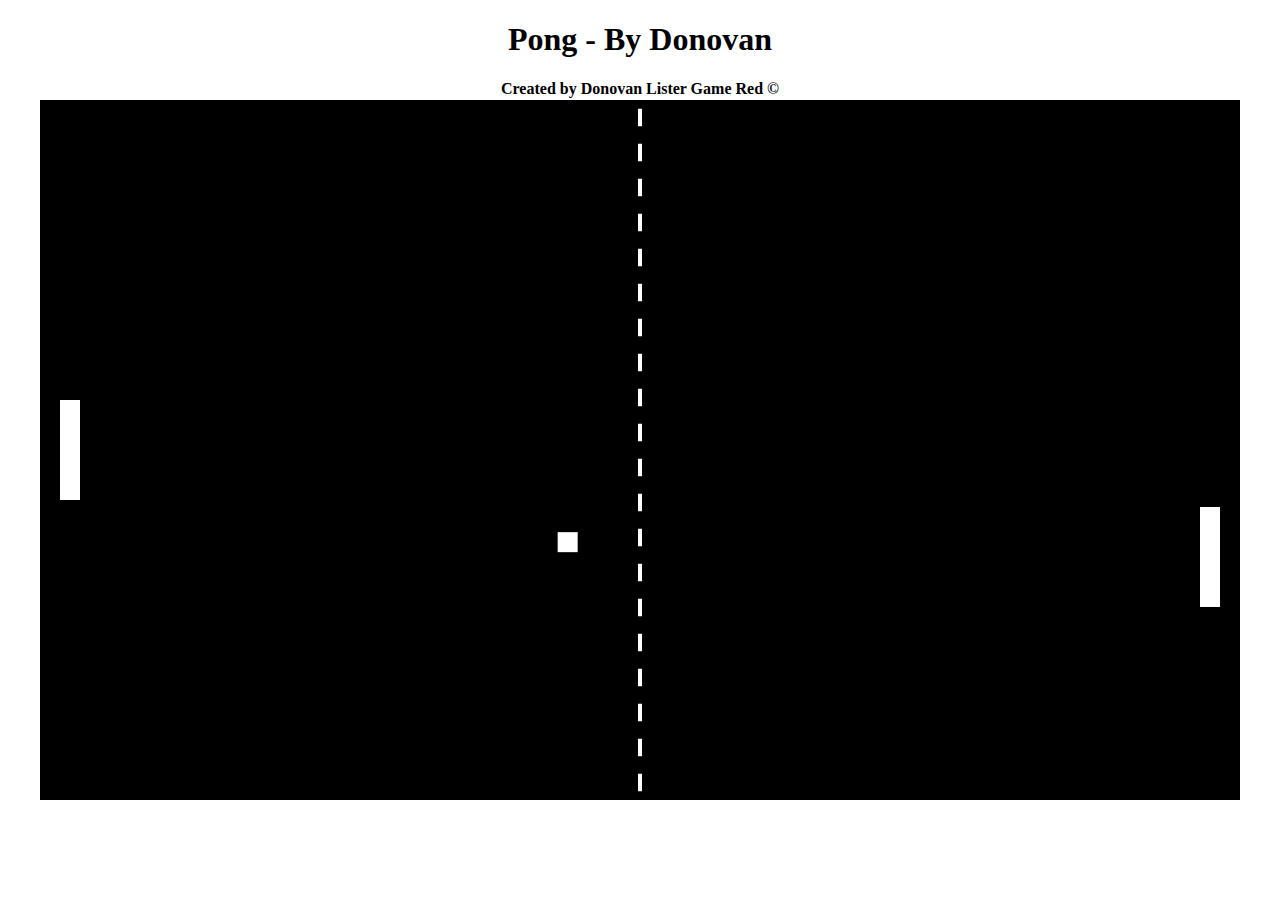
==== index.html @ a43878e8 "Fixed file structure" ====
<!DOCTYPE html>
<html>
<head>
 <title>Pong - By Donovan</title>
 <style>
   canvas {
     position:absolute;
     margin: auto;
     top:0;
     bottom: 0;
     left: 0;
     right: 0;
   }

 </style>
</head>
<body>
 <h1 align="center">Pong - By Donovan</h1>
 <script>


   var WIDTH=1200, HEIGHT=700, pi=Math.PI;
   var UpArrow = 38, DownArrow = 40;
   var canvas, ctx, keystate;
   var player, ai, ball;


   player = {
     x: null,
     y: null,
     width: 20,
     height: 100,

     update: function() {
       if (keystate[UpArrow]) this.y -= 7;
       if (keystate[DownArrow]) this.y += 7;


     },
     draw: function() {
       ctx.fillRect(this.x, this.y, this.width, this.height);
     }
   };

   ai ={
     x: null,
     y: null,
     width: 20,
     height: 100,

     update: function() {
       var desty = ball.y - (this.height - ball.side)*0.5;
       this.y += (desty - this.y) * 0.1;
     },
     draw: function() {
       ctx.fillRect(this.x, this.y, this.width, this.height);
     }
   };

   ball ={
     x: null,
     y: null,
     vel: null,
     side: 20,
     speed: 12,

     serve: function(side) {
       var r = Math.random();
       this.x = side===1 ? player.x : ai.x - this.side;
       this.y = (HEIGHT - this.side)*r;

       var phi = 0.1*pi*(1 - 2*r);
       this.vel = {
         x: side*this.speed*Math.cos(phi),
         y: this.speed*Math.sin(phi)
       }
     },
     update: function() {
       this.x += this.vel.x;
       this.y += this.vel.y;

       if (0 > this.y || this.y+this.side > HEIGHT) {
         var offset = this.vel.y < 0 ? 0 - this.y : HEIGHT - (this.y+this.side);
         this.y += 2*offset;
         this.vel.y *= -1;
       }

       var AABBIntersect = function(ax, ay, aw, ah, bx, by, bw, bh) {
         return ax < bx+bw && ay < by+bh && bx < ax+aw && by < ay+ah;
       };

       var pdle = this.vel.x < 0 ? player : ai;
       if (AABBIntersect(pdle.x, pdle.y, pdle.width, pdle.height,
         this.x, this.y, this.side, this.side)
         ) {
         this.x = pdle===player ? player.x+player.width : ai.x - this.side;
       var n = (this.y+this.side - pdle.y) / (pdle.height+this.side);
       var phi = 0.25*pi*(2*n - 1);

       var smash = Math.abs(phi) > 0.2*pi ? 1.5 : 1;
       this.vel.x = smash*(pdle===player ? 1 : -1)*this.speed*Math.cos(phi);
       this.vel.y = smash*this.speed*Math.sin(phi);
     }

     if (0 > this.x+this.side || this.x > WIDTH) {
         this.serve(pdle===player ? 1 : -1);
     }
 },
 draw: function() {
   ctx.fillRect(this.x, this.y, this.side, this.side);
 }
};
function main() {
 canvas = document.createElement("canvas");
 canvas.width = WIDTH;
 canvas.height = HEIGHT;
 ctx = canvas.getContext("2d");
 document.body.appendChild(canvas);

 keystate = {};
 document.addEventListener("keydown", function(evt) {
   keystate[evt.keyCode] = true;
 });
 document.addEventListener("keyup", function(evt) {
   delete keystate[evt.keyCode];
 });

 init();

 var loop = function() {
   update();
   draw();

   window.requestAnimationFrame(loop, canvas);
 };
 window.requestAnimationFrame(loop, canvas);
}

function init() {
 player.x = player.width;
 player.y = (HEIGHT - player.height)/2;

 ai.x = WIDTH - (player.width + ai.width);
 ai.y = (HEIGHT - ai.height)/2;

 ball.serve(1);
}

function update() {
 ball.update();
 player.update();
 ai.update();
}

function draw() {
 ctx.fillRect(0, 0, WIDTH, HEIGHT);

 ctx.save();
 ctx.fillStyle = "#fff";

 ball.draw();
 player.draw();
 ai.draw();

 var w = 4;
 var x = (WIDTH - w)*0.5;
 var y = 0;
 var step = HEIGHT/20;
 while (y < HEIGHT) {
   ctx.fillRect(x, y+step*0.25, w, step*0.5);
   y += step;
 }

 ctx.restore();
}

main();
</script>
<h4 align="center">Created by Donovan Lister Game Red &copy;</h4>
</body>
</html>
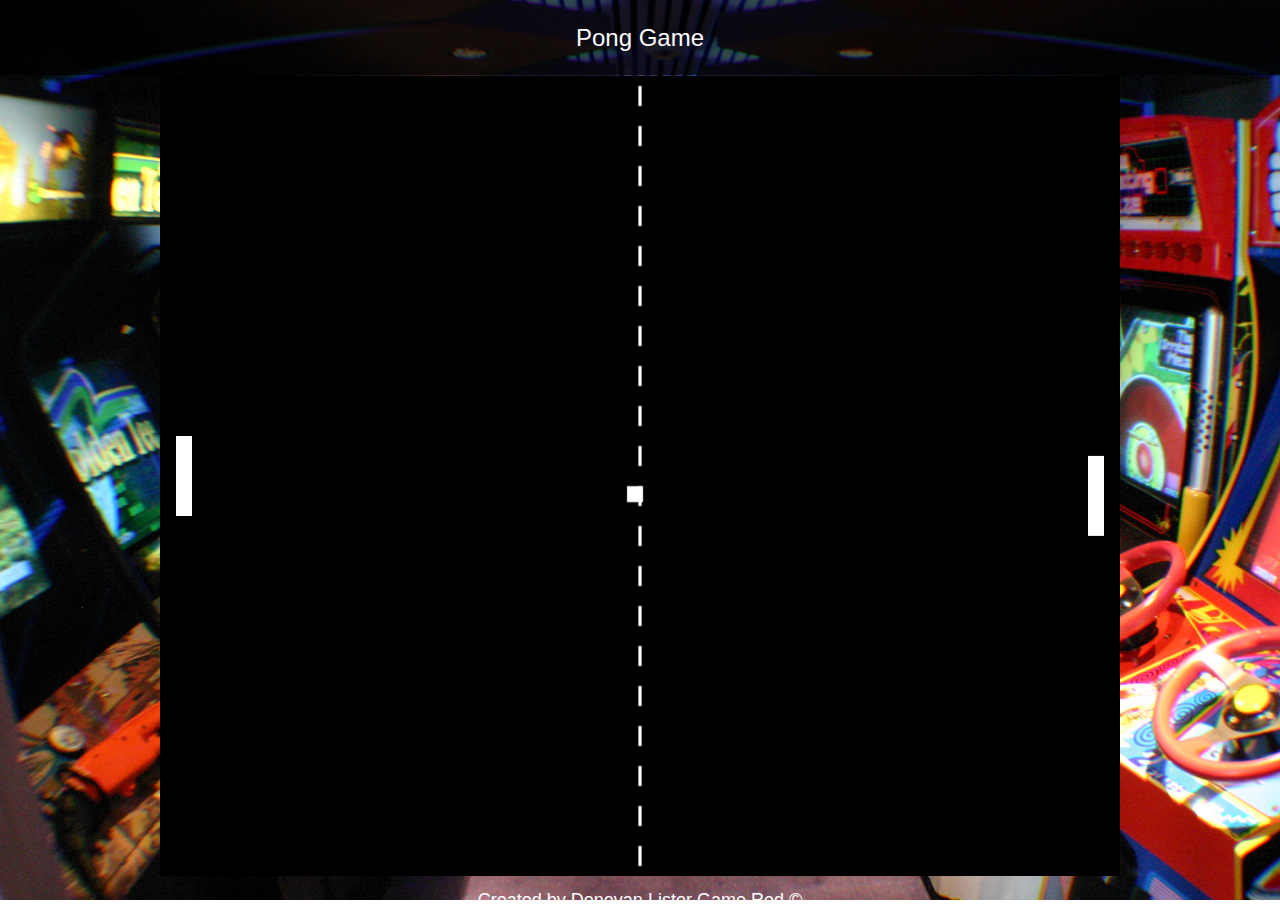
==== commit 40d49250: "updated the background and added sound" ====
--- a/index.html
+++ b/index.html
@@ -2,180 +2,44 @@
 <html>
 <head>
  <title>Pong - By Donovan</title>
- <style>
-   canvas {
-     position:absolute;
-     margin: auto;
-     top:0;
-     bottom: 0;
-     left: 0;
-     right: 0;
-   }
-
- </style>
+ <link href="https://maxcdn.bootstrapcdn.com/bootstrap/3.3.7/css/bootstrap.min.css" rel="stylesheet" integrity="sha384-BVYiiSIFeK1dGmJRAkycuHAHRg32OmUcww7on3RYdg4Va+PmSTsz/K68vbdEjh4u" crossorigin="anonymous">
+ <link href="css/style.css" rel="stylesheet">
+ 
 </head>
 <body>
- <h1 align="center">Pong - By Donovan</h1>
- <script>
+  <div id="mobile-top-menu">
+   <div class="container-fluid">
+     <div class="row">
+      <div class="col-xs-12 text-center">
+        <h3 class="top-padding">Pong Game</h3>
+      </div>
+    </div>
+   </div>
+  </div>
 
+ <div class="container-fluid">
+  <div class="row">
+    <div class="col-xs-12">
+    </div>
+  </div>
+</div>
 
-   var WIDTH=1200, HEIGHT=700, pi=Math.PI;
-   var UpArrow = 38, DownArrow = 40;
-   var canvas, ctx, keystate;
-   var player, ai, ball;
+ <div class="container-fluid">
+  <div class="row">
+    <div class="col-xs-12 text-center">
+      <div id="game-area"></div>
+    </div>
+  </div>
+</div>
 
-
-   player = {
-     x: null,
-     y: null,
-     width: 20,
-     height: 100,
-
-     update: function() {
-       if (keystate[UpArrow]) this.y -= 7;
-       if (keystate[DownArrow]) this.y += 7;
-
-
-     },
-     draw: function() {
-       ctx.fillRect(this.x, this.y, this.width, this.height);
-     }
-   };
-
-   ai ={
-     x: null,
-     y: null,
-     width: 20,
-     height: 100,
-
-     update: function() {
-       var desty = ball.y - (this.height - ball.side)*0.5;
-       this.y += (desty - this.y) * 0.1;
-     },
-     draw: function() {
-       ctx.fillRect(this.x, this.y, this.width, this.height);
-     }
-   };
-
-   ball ={
-     x: null,
-     y: null,
-     vel: null,
-     side: 20,
-     speed: 12,
-
-     serve: function(side) {
-       var r = Math.random();
-       this.x = side===1 ? player.x : ai.x - this.side;
-       this.y = (HEIGHT - this.side)*r;
-
-       var phi = 0.1*pi*(1 - 2*r);
-       this.vel = {
-         x: side*this.speed*Math.cos(phi),
-         y: this.speed*Math.sin(phi)
-       }
-     },
-     update: function() {
-       this.x += this.vel.x;
-       this.y += this.vel.y;
-
-       if (0 > this.y || this.y+this.side > HEIGHT) {
-         var offset = this.vel.y < 0 ? 0 - this.y : HEIGHT - (this.y+this.side);
-         this.y += 2*offset;
-         this.vel.y *= -1;
-       }
-
-       var AABBIntersect = function(ax, ay, aw, ah, bx, by, bw, bh) {
-         return ax < bx+bw && ay < by+bh && bx < ax+aw && by < ay+ah;
-       };
-
-       var pdle = this.vel.x < 0 ? player : ai;
-       if (AABBIntersect(pdle.x, pdle.y, pdle.width, pdle.height,
-         this.x, this.y, this.side, this.side)
-         ) {
-         this.x = pdle===player ? player.x+player.width : ai.x - this.side;
-       var n = (this.y+this.side - pdle.y) / (pdle.height+this.side);
-       var phi = 0.25*pi*(2*n - 1);
-
-       var smash = Math.abs(phi) > 0.2*pi ? 1.5 : 1;
-       this.vel.x = smash*(pdle===player ? 1 : -1)*this.speed*Math.cos(phi);
-       this.vel.y = smash*this.speed*Math.sin(phi);
-     }
-
-     if (0 > this.x+this.side || this.x > WIDTH) {
-         this.serve(pdle===player ? 1 : -1);
-     }
- },
- draw: function() {
-   ctx.fillRect(this.x, this.y, this.side, this.side);
- }
-};
-function main() {
- canvas = document.createElement("canvas");
- canvas.width = WIDTH;
- canvas.height = HEIGHT;
- ctx = canvas.getContext("2d");
- document.body.appendChild(canvas);
-
- keystate = {};
- document.addEventListener("keydown", function(evt) {
-   keystate[evt.keyCode] = true;
- });
- document.addEventListener("keyup", function(evt) {
-   delete keystate[evt.keyCode];
- });
-
- init();
-
- var loop = function() {
-   update();
-   draw();
-
-   window.requestAnimationFrame(loop, canvas);
- };
- window.requestAnimationFrame(loop, canvas);
-}
-
-function init() {
- player.x = player.width;
- player.y = (HEIGHT - player.height)/2;
-
- ai.x = WIDTH - (player.width + ai.width);
- ai.y = (HEIGHT - ai.height)/2;
-
- ball.serve(1);
-}
-
-function update() {
- ball.update();
- player.update();
- ai.update();
-}
-
-function draw() {
- ctx.fillRect(0, 0, WIDTH, HEIGHT);
-
- ctx.save();
- ctx.fillStyle = "#fff";
-
- ball.draw();
- player.draw();
- ai.draw();
-
- var w = 4;
- var x = (WIDTH - w)*0.5;
- var y = 0;
- var step = HEIGHT/20;
- while (y < HEIGHT) {
-   ctx.fillRect(x, y+step*0.25, w, step*0.5);
-   y += step;
- }
-
- ctx.restore();
-}
-
-main();
-</script>
-<h4 align="center">Created by Donovan Lister Game Red &copy;</h4>
+ <div class="container-fluid">
+  <div class="row">
+    <div class="col-xs-12">
+      <h4 align="center">Created by Donovan Lister Game Red &copy;</h4>
+    </div>
+  </div>
+</div>
+<script src="https://maxcdn.bootstrapcdn.com/bootstrap/3.3.7/js/bootstrap.min.js" integrity="sha384-Tc5IQib027qvyjSMfHjOMaLkfuWVxZxUPnCJA7l2mCWNIpG9mGCD8wGNIcPD7Txa" crossorigin="anonymous"></script>
+<script src="js/game.js"></script>
 </body>
 </html>--- a/css/style.css
+++ b/css/style.css
@@ -0,0 +1,34 @@
+html {
+  height:100%;
+  width:100%;
+}
+body {
+  background-image: url(../img/gamebackground3.jpg);
+  background-repeat: no-repeat;
+  background-size:cover;
+  color: #fff;
+}
+
+#mobile-top-menu {
+  position: relative;
+  background: rgba(0,0,0,.7);
+  height: 75px;
+  width: 100%;
+  top: 0;
+  left: 0;
+  color: #fff;
+  padding:5px
+
+}
+
+canvas {
+  width: 100%;
+  height: 100%;
+  max-width: 960px;
+  max-height: 800px;
+  margin: auto;
+  top:0;
+  bottom: 0;
+  left: 0;
+  right: 0;
+}
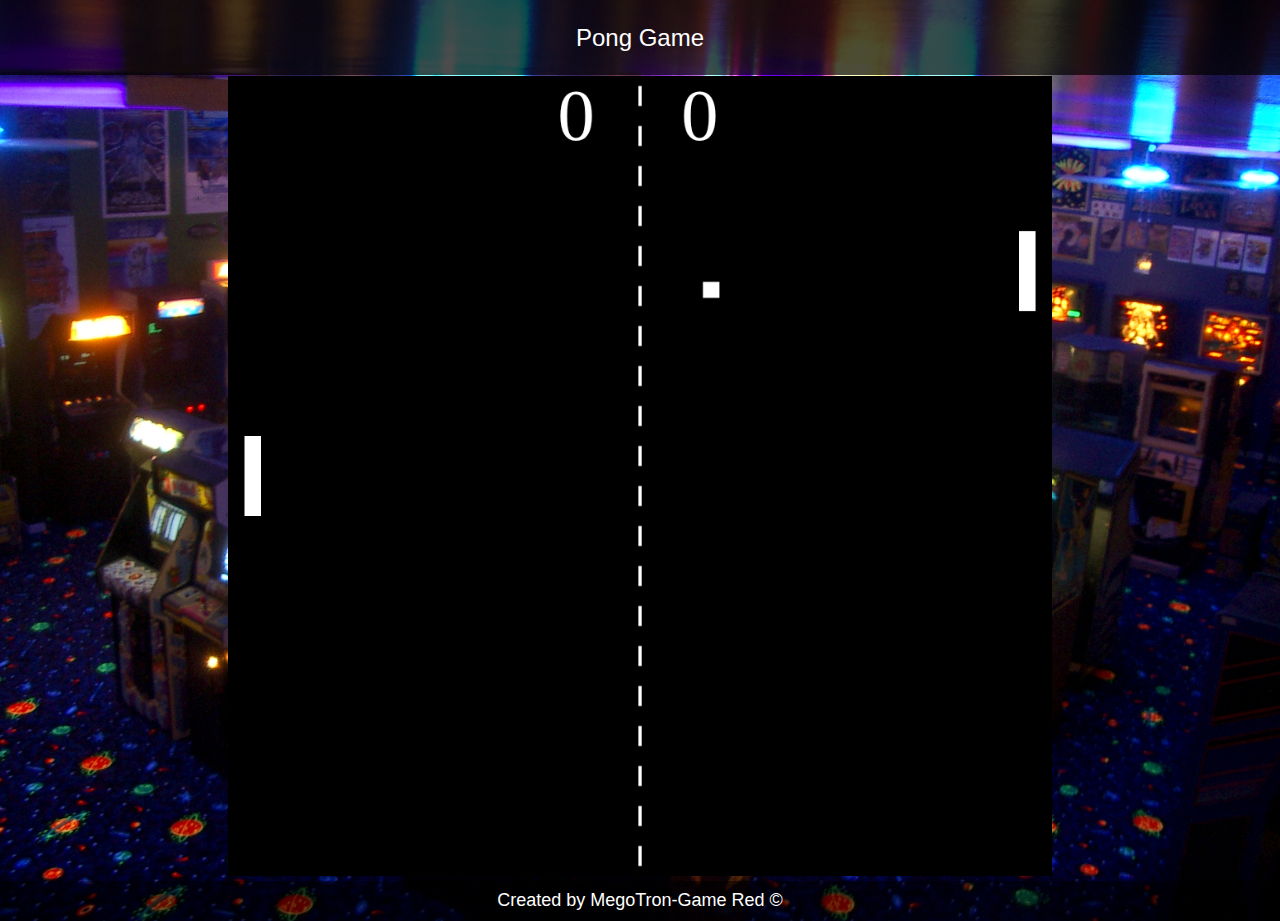
==== commit 08148e14: "added sound and fix scoreboard" ====
--- a/index.html
+++ b/index.html
@@ -1,7 +1,7 @@
 <!DOCTYPE html>
 <html>
 <head>
- <title>Pong - By Donovan</title>
+ <title>Pong - By MegoTron</title>
  <link href="https://maxcdn.bootstrapcdn.com/bootstrap/3.3.7/css/bootstrap.min.css" rel="stylesheet" integrity="sha384-BVYiiSIFeK1dGmJRAkycuHAHRg32OmUcww7on3RYdg4Va+PmSTsz/K68vbdEjh4u" crossorigin="anonymous">
  <link href="css/style.css" rel="stylesheet">
  
@@ -26,7 +26,7 @@
 
  <div class="container-fluid">
   <div class="row">
-    <div class="col-xs-12 text-center">
+    <div class="col-xs-12 col-md-8 col-md-push-2 text-center">
       <div id="game-area"></div>
     </div>
   </div>
@@ -34,8 +34,8 @@
 
  <div class="container-fluid">
   <div class="row">
-    <div class="col-xs-12">
-      <h4 align="center">Created by Donovan Lister Game Red &copy;</h4>
+    <div class="col-xs-12 footer-color">
+      <h4 align="center">Created by MegoTron-Game Red &copy;</h4>
     </div>
   </div>
 </div>
--- a/css/style.css
+++ b/css/style.css
@@ -3,7 +3,7 @@
   width:100%;
 }
 body {
-  background-image: url(../img/gamebackground3.jpg);
+  background-image: url(../img/gamebackground2.jpg);
   background-repeat: no-repeat;
   background-size:cover;
   color: #fff;
@@ -32,3 +32,7 @@
   left: 0;
   right: 0;
 }
+
+.footer-color {
+  background: rgba(0,0,0,.5);
+}
